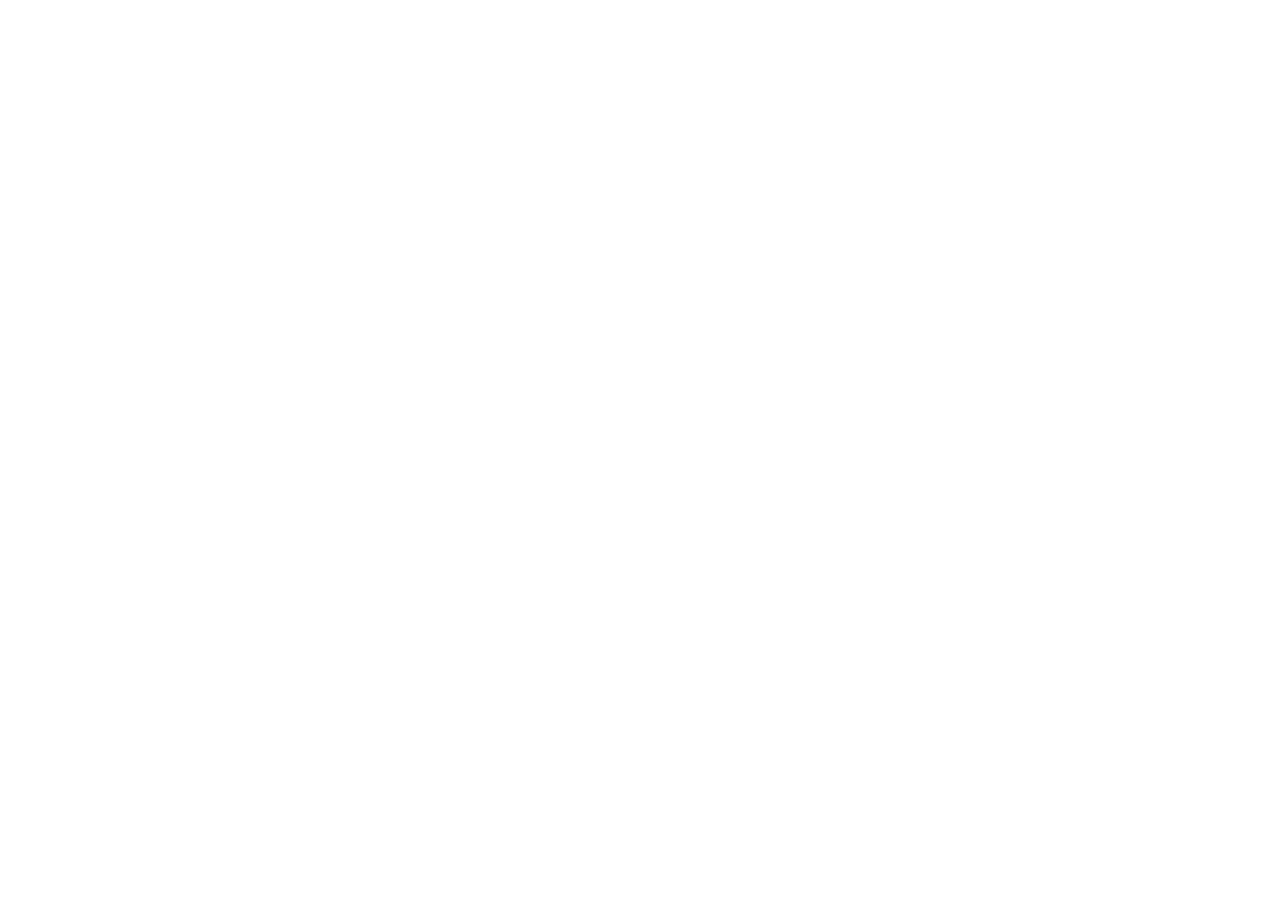
==== src/main/resources/static/index.html @ d49af170 "Criação do backend do projeto" ====
<!DOCTYPE html>
<html lang="pt-br">
<head>
    <meta charset="UTF-8">
    <meta http-equiv="X-UA-Compatible" content="IE=edge">
    <meta name="viewport" content="width=device-width, initial-scale=1.0">
    <title>Avaliar Resort</title>
</head>
<body>
</body>
</html>
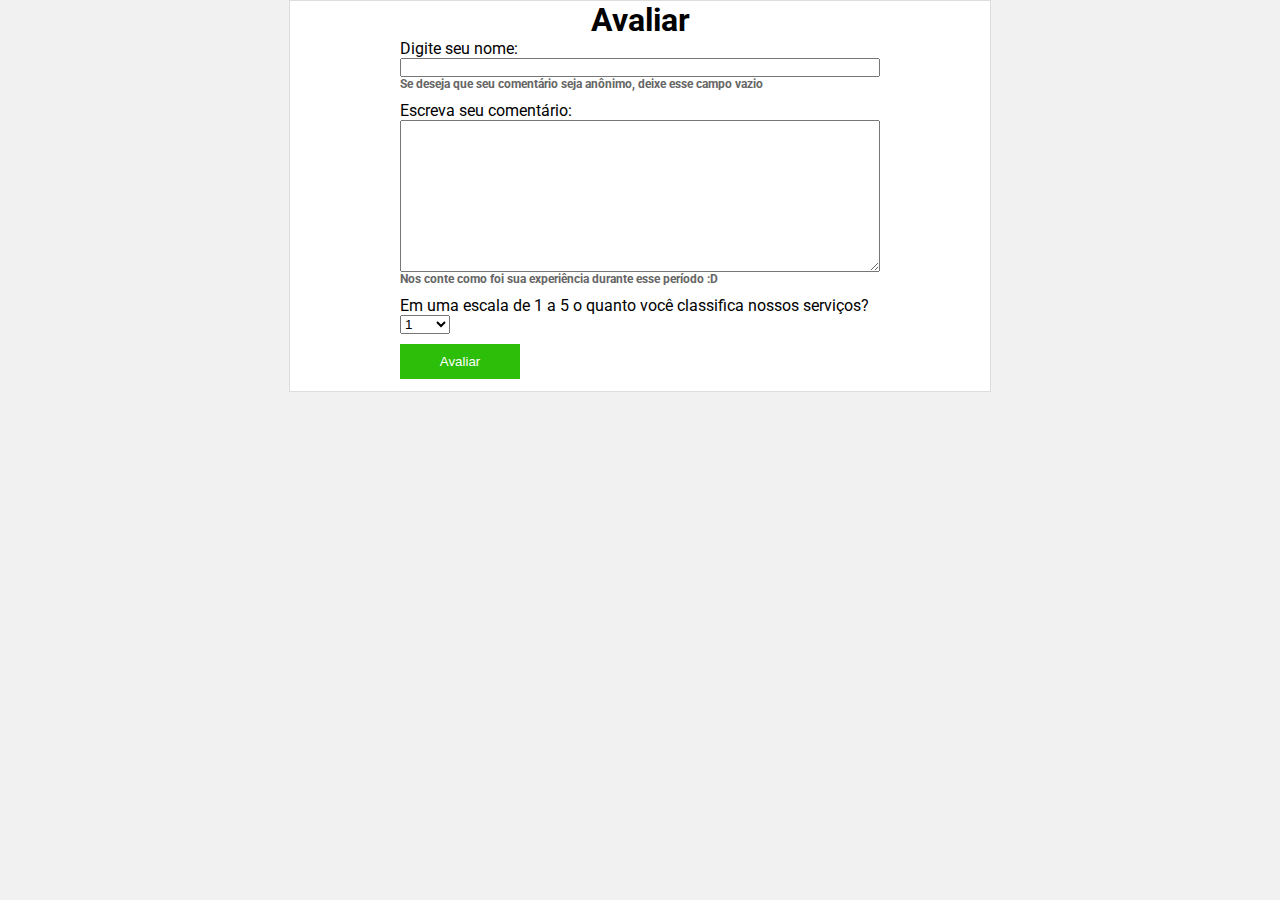
==== commit a3d21c74: "Criação da estrutura de pastas da view da aplicação. Elaboração do front-end da página de postar ava" ====
--- a/src/main/resources/static/index.html
+++ b/src/main/resources/static/index.html
@@ -4,8 +4,38 @@
     <meta charset="UTF-8">
     <meta http-equiv="X-UA-Compatible" content="IE=edge">
     <meta name="viewport" content="width=device-width, initial-scale=1.0">
-    <title>Avaliar Resort</title>
+    <link rel="stylesheet" type="text/css" href="css/style.css">
+    <title>Avaliar</title>
+    <script src="/js/avaliar.js" defer></script>
 </head>
 <body>
+    <main>
+        <h1>Avaliar</h1>
+        <section class="container">
+            <form >
+                <section>
+                    <label for="nome">Digite seu nome:</label>
+                    <input type="text" name="nome" id="nome">
+                    <h2>Se deseja que seu comentário seja anônimo, deixe esse campo vazio</h2>
+                </section>
+                <section>
+                    <label for="comentario">Escreva seu comentário:</label>
+                    <textarea name="comentario" id="comentario" cols="30" rows="10"></textarea>
+                    <h2>Nos conte como foi sua experiência durante esse período :D</h2>
+                </section>
+                <section>
+                    <p>Em uma escala de 1 a 5 o quanto você classifica nossos serviços?</p>
+                    <select name="" id="avaliacao">
+                        <option value="1">1</option>
+                        <option value="2">2</option>
+                        <option value="3">3</option>
+                        <option value="4">4</option>
+                        <option value="5">5</option>
+                    </select>
+                </section>
+                <button type="submit" id="bt_avaliar">Avaliar</button>
+            </form>
+        </section>
+    </main>
 </body>
 </html>--- a/src/main/resources/static/css/style.css
+++ b/src/main/resources/static/css/style.css
@@ -0,0 +1,57 @@
+@import url('https://fonts.googleapis.com/css2?family=Roboto:wght@300&display=swap');
+*
+{
+    margin:0;
+    padding:0;
+}
+
+body
+{
+    width: 100vw;
+    height: 100vh;
+    display: flex;
+    align-items: center;
+    flex-direction: column;
+    background-color: #f1f1f1;
+    font-family: 'Roboto', sans-serif;
+}
+
+main
+{
+    width: 700px;
+    height: 390px;
+    background-color: rgb(255, 255, 255);
+    border: solid 1px #dddddd;
+    display: flex;
+    flex-direction: column;
+    align-items:center;
+}
+
+.container section
+{
+    width: 480px;
+    display:flex;
+    flex-direction: column;
+    margin-bottom: 10px;
+}
+
+.container h2
+{
+    font-size: 12px;
+    color: #666666;
+}
+
+.container select
+{
+    width: 50px;
+}
+
+.container button
+{
+    width: 120px;
+    height: 35px;
+    background-color: rgb(44, 190, 8);
+    color: white;
+    border: none;
+    cursor: pointer;
+}